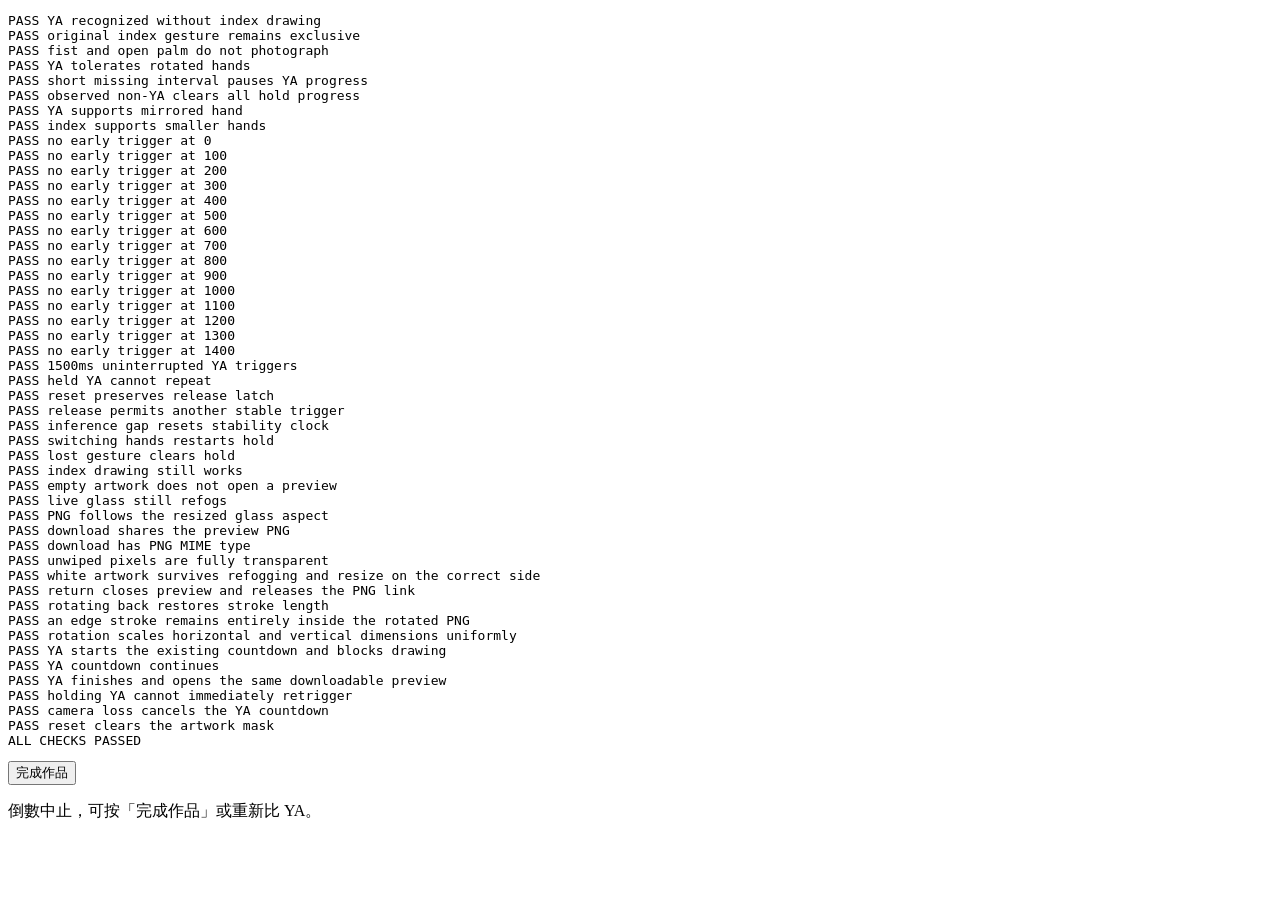
==== tests/photo.html @ f745d4d1 "霧玻璃繪畫新版 V1" ====
<!doctype html><meta charset="utf-8"><title>Artwork preview checks</title>
<pre id="result">RUNNING</pre>
<button id="finish-artwork">完成作品</button>
<div id="photo-countdown" hidden></div>
<p id="photo-notice"></p>
<dialog id="photo-preview"><img id="photo-image" alt=""><button id="photo-retake">返回繪畫</button><a id="artwork-download" download="misty-artwork.png">下載圖片</a></dialog>
<script type="module">
import { isYaGesture, isOneGesture, YaHold, GesturePen } from '../gestures.js';
import { ArtworkPreview } from '../photo.js';
import { GlassWiping } from '../wiping.js';

const results=[], output=document.querySelector('#result');
function check(ok,label) {if(!ok) throw new Error(label);results.push('PASS '+label);output.textContent=results.join('\n');}
const wait=ms=>new Promise(resolve=>setTimeout(resolve,ms));
async function until(test) {for(let n=0;n<200;n++){if(test())return;await wait(20);}throw new Error('Async photo operation timed out');}
function hand(open=[5]) {
 const p=Array.from({length:21},()=>({x:.5,y:.8,z:0}));p[0]={x:.5,y:.9,z:0};
 for(const [i,x] of [[5,.38],[9,.48],[13,.58],[17,.68]]) {
  p[i]={x,y:.65,z:0};p[i+1]={x,y:.48,z:0};
  p[i+2]={x,y:open.includes(i) ? .34:.55,z:open.includes(i) ? 0:-.06};
  p[i+3]={x,y:open.includes(i) ? .23:.66,z:open.includes(i) ? 0:-.07};
 }return p;
}
try {
 const ya=hand([5,9]), one=hand([5]);
 check(isYaGesture(ya) && !isOneGesture(ya),'YA recognized without index drawing');
 check(isOneGesture(one) && !isYaGesture(one),'original index gesture remains exclusive');
 check(!isYaGesture(hand([])) && !isYaGesture(hand([5,9,13,17])),'fist and open palm do not photograph');
 check(isYaGesture(ya.map(p=>({x:1-p.y,y:p.x,z:p.z}))),'YA tolerates rotated hands');
 const hold=new YaHold();
 const tolerant=new YaHold();
 tolerant.process(true,0,'Left');tolerant.process(true,100,'Left');
 tolerant.process(null,170,'Left');
 check(tolerant.process(true,240,'Left').progress===100/1500,'short missing interval pauses YA progress');
 tolerant.process(false,300,'Left');
 check(tolerant.since===null && tolerant.elapsed===0,'observed non-YA clears all hold progress');
 const mirrored=ya.map(p=>({x:1-p.x,y:p.y,z:p.z}));
 check(isYaGesture(mirrored),'YA supports mirrored hand');
 check(isOneGesture(one.map(p=>({x:p.x*.4,y:p.y*.4,z:p.z*.4}))),'index supports smaller hands');
 for(let t=0;t<1500;t+=100) check(!hold.process(true,t,'Left').trigger,'no early trigger at '+t);
 check(hold.process(true,1500,'Left').trigger,'1500ms uninterrupted YA triggers');
 check(!hold.process(true,1700,'Left').trigger,'held YA cannot repeat');
 hold.reset();check(!hold.process(true,1900,'Left').trigger,'reset preserves release latch');
 hold.process(false,2000);for(let t=2100;t<=3600;t+=100) hold.process(true,t,'Left');
 check(hold.locked,'release permits another stable trigger');
 hold.process(false,3700);hold.process(true,3800,'Left');hold.process(true,4200,'Left');
 check(hold.since===4200,'inference gap resets stability clock');
 hold.process(true,4300,'Right');check(hold.since===4300,'switching hands restarts hold');
 hold.process(false,4400);check(hold.since===null,'lost gesture clears hold');
 const pen=new GesturePen();pen.process(one,one,0);check(pen.process(one,one,70).state==='drawing','index drawing still works');


 const wiping=new GlassWiping({wipeStrength:.5,wipeRange:.5,refogSpeed:1});
 wiping.resize(1.6);
 let resets=0;
 const preview=new ArtworkPreview({mask:wiping.artworkCanvas,onResetPen:()=>{resets++;pen.reset();}});
 const finish=document.querySelector('#finish-artwork');
 finish.click();
 await until(()=>preview.stage==='live');
 check(!preview.dialog.open && preview.notice.textContent.includes('先在霧玻璃上畫下圖案'),'empty artwork does not open a preview');
 wiping.stroke({x:.25,y:.35,time:0},{x:.75,y:.35,time:100});
 wiping.update(40);
 const live=wiping.ctx.getImageData(0,0,wiping.canvas.width,wiping.canvas.height).data;
 check(!live.some((value,index)=>index%4===3 && value>0),'live glass still refogs');
 wiping.resize(1.2);
 finish.click();
 await until(()=>preview.dialog.open);
 await preview.image.decode();
 check(preview.image.naturalWidth===wiping.canvas.width && preview.image.naturalHeight===wiping.canvas.height,'PNG follows the resized glass aspect');
 check(preview.download.href===preview.image.src && preview.download.download.endsWith('.png'),'download shares the preview PNG');
 const png=await (await fetch(preview.download.href)).blob();
 check(png.type==='image/png','download has PNG MIME type');
 const decoded=document.createElement('canvas');
 decoded.width=preview.image.naturalWidth;decoded.height=preview.image.naturalHeight;
 const ctx=decoded.getContext('2d');ctx.drawImage(preview.image,0,0);
 const alpha=(x,y)=>ctx.getImageData(Math.floor(x*decoded.width),Math.floor(y*decoded.height),1,1).data;
 check(alpha(.02,.02)[3]===0 && alpha(.5,.65)[3]===0,'unwiped pixels are fully transparent');
 const stroke=alpha(.5,.3875);
 check(stroke[3]>0 && stroke[0]===255 && stroke[1]===255 && stroke[2]===255,'white artwork survives refogging and resize on the correct side');
 preview.retake.click();
 check(!preview.dialog.open && !preview.download.hasAttribute('href'),'return closes preview and releases the PNG link');
 wiping.resize(1.6);
 const original=wiping.artworkCtx.getImageData(0,0,wiping.artworkCanvas.width,wiping.artworkCanvas.height);
 const strokeLength=row=>original.data.filter((value,index)=>index%4===3 && value>100 &&
  Math.floor(index/(4*original.width))===row).length;
 check(strokeLength(Math.floor(original.height*.35))>original.width*.45,'rotating back restores stroke length');
 const dot=new GlassWiping(wiping.parameters);
 dot.resize(2);
 dot.stroke({x:.92,y:.12,time:0},{x:.92,y:.12,time:0});
 dot.resize(.5);
 const {width,height}=dot.artworkCanvas;
 const rotated=dot.artworkCtx.getImageData(0,0,width,height).data;
 const pixels=[];
 for(let i=3;i<rotated.length;i+=4) if(rotated[i]>10) pixels.push([(i>>2)%width,Math.floor((i>>2)/width)]);
 check(pixels.length>0 && pixels.every(([x,y])=>x>0&&x<width-1&&y>0&&y<height-1),'an edge stroke remains entirely inside the rotated PNG');
 const span=axis=>Math.max(...pixels.map(point=>point[axis]))-Math.min(...pixels.map(point=>point[axis]))+1;
 check(Math.abs(span(0)-span(1))<=2,'rotation scales horizontal and vertical dimensions uniformly');

 const data=t=>({landmarks:ya,world:ya,timestamp:t,hand:'Left'});
 for(let t=0;t<=1500;t+=100)preview.observe(data(t),true);
 check(preview.blocksDrawing && resets>0 && preview.countdown.textContent==='3','YA starts the existing countdown and blocks drawing');
 preview.update(preview.deadline-1900,true);
 check(preview.countdown.textContent==='2','YA countdown continues');
 preview.update(preview.deadline,true);
 await until(()=>preview.dialog.open);
 check(preview.download.href.startsWith('blob:'),'YA finishes and opens the same downloadable preview');
 preview.retry();
 preview.observe(data(5000),true);
 check(preview.stage==='live' && preview.hold.locked,'holding YA cannot immediately retrigger');
 preview.observe({landmarks:one,world:one,timestamp:5100,hand:'Left'},true);
 for(let t=5200;t<=6700;t+=100)preview.observe(data(t),true);
 preview.update(preview.deadline,false);
 check(preview.stage==='live' && preview.countdown.hidden,'camera loss cancels the YA countdown');
 wiping.reset();
 check(!wiping.artworkCtx.getImageData(0,0,wiping.artworkCanvas.width,wiping.artworkCanvas.height).data.some(Boolean),'reset clears the artwork mask');
 output.textContent=results.join('\n')+'\nALL CHECKS PASSED';
}catch(error){output.textContent=results.join('\n')+'\nFAIL '+error.stack;}
</script>
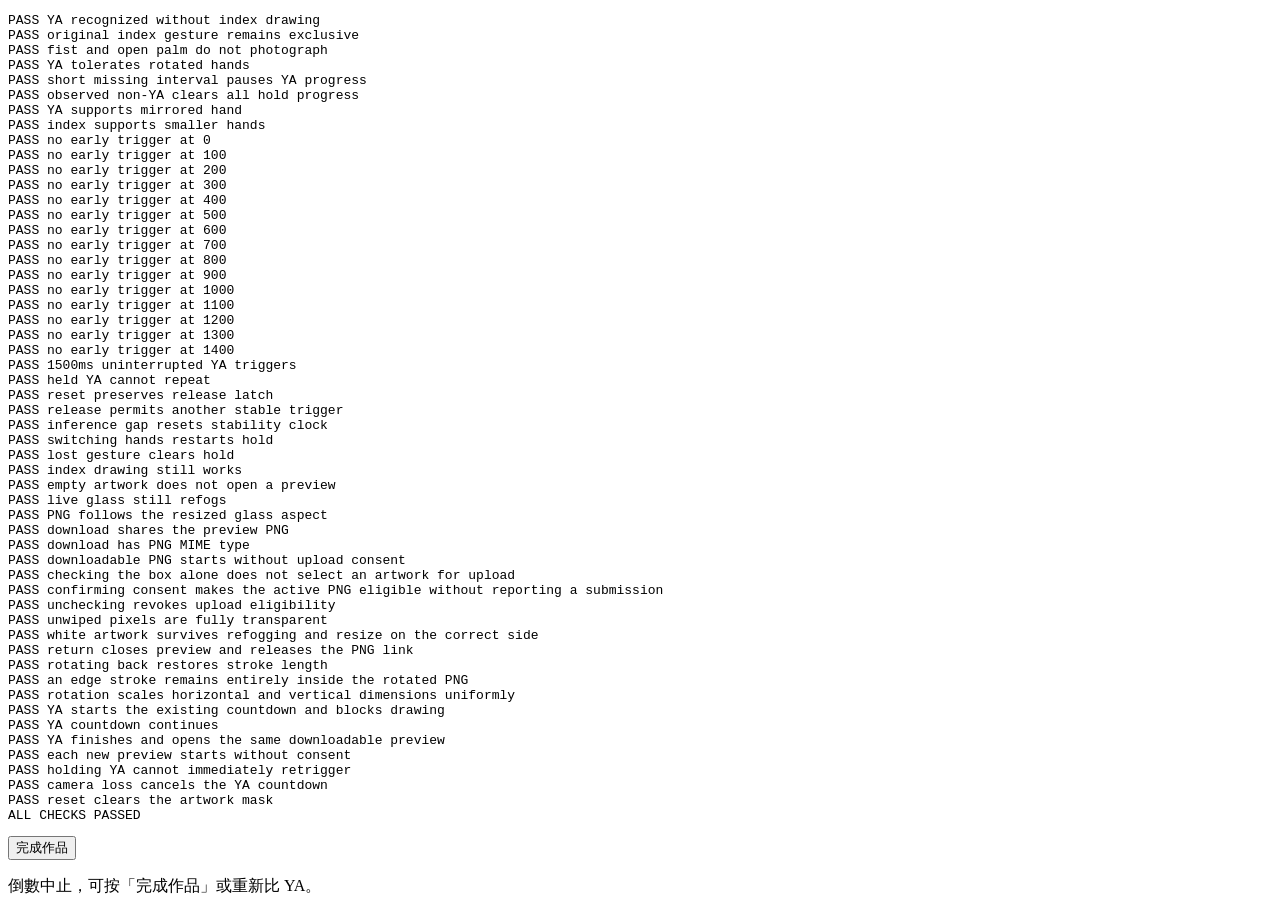
==== commit b937169a: "更新霧玻璃作品預覽功能" ====
--- a/tests/photo.html
+++ b/tests/photo.html
@@ -3,7 +3,14 @@
 <button id="finish-artwork">完成作品</button>
 <div id="photo-countdown" hidden></div>
 <p id="photo-notice"></p>
-<dialog id="photo-preview"><img id="photo-image" alt=""><button id="photo-retake">返回繪畫</button><a id="artwork-download" download="misty-artwork.png">下載圖片</a></dialog>
+<dialog id="photo-preview">
+  <img id="photo-image" alt="">
+  <input id="artwork-consent" type="checkbox">
+  <p id="artwork-consent-status" role="status"></p>
+  <button id="photo-retake">返回繪畫</button>
+  <button id="artwork-submit" disabled>同意並留下作品</button>
+  <a id="artwork-download" download="misty-artwork.png">僅下載我的作品</a>
+</dialog>
 <script type="module">
 import { isYaGesture, isOneGesture, YaHold, GesturePen } from '../gestures.js';
 import { ArtworkPreview } from '../photo.js';
@@ -70,6 +77,15 @@
  check(preview.download.href===preview.image.src && preview.download.download.endsWith('.png'),'download shares the preview PNG');
  const png=await (await fetch(preview.download.href)).blob();
  check(png.type==='image/png','download has PNG MIME type');
+ check(!preview.consent.checked && preview.submit.disabled && preview.artworkForUpload===null,'downloadable PNG starts without upload consent');
+ preview.consent.click();
+ check(!preview.submit.disabled && preview.artworkForUpload===null,'checking the box alone does not select an artwork for upload');
+ preview.submit.click();
+ check(preview.artworkForUpload?.type==='image/png' && preview.consentStatus.textContent.includes('尚未開放作品收錄'),'confirming consent makes the active PNG eligible without reporting a submission');
+ preview.consent.click();
+ check(preview.submit.disabled && preview.artworkForUpload===null,'unchecking revokes upload eligibility');
+ preview.consent.click();
+ preview.submit.click();
  const decoded=document.createElement('canvas');
  decoded.width=preview.image.naturalWidth;decoded.height=preview.image.naturalHeight;
  const ctx=decoded.getContext('2d');ctx.drawImage(preview.image,0,0);
@@ -104,6 +120,7 @@
  preview.update(preview.deadline,true);
  await until(()=>preview.dialog.open);
  check(preview.download.href.startsWith('blob:'),'YA finishes and opens the same downloadable preview');
+ check(!preview.consent.checked && preview.submit.disabled && preview.artworkForUpload===null,'each new preview starts without consent');
  preview.retry();
  preview.observe(data(5000),true);
  check(preview.stage==='live' && preview.hold.locked,'holding YA cannot immediately retrigger');
